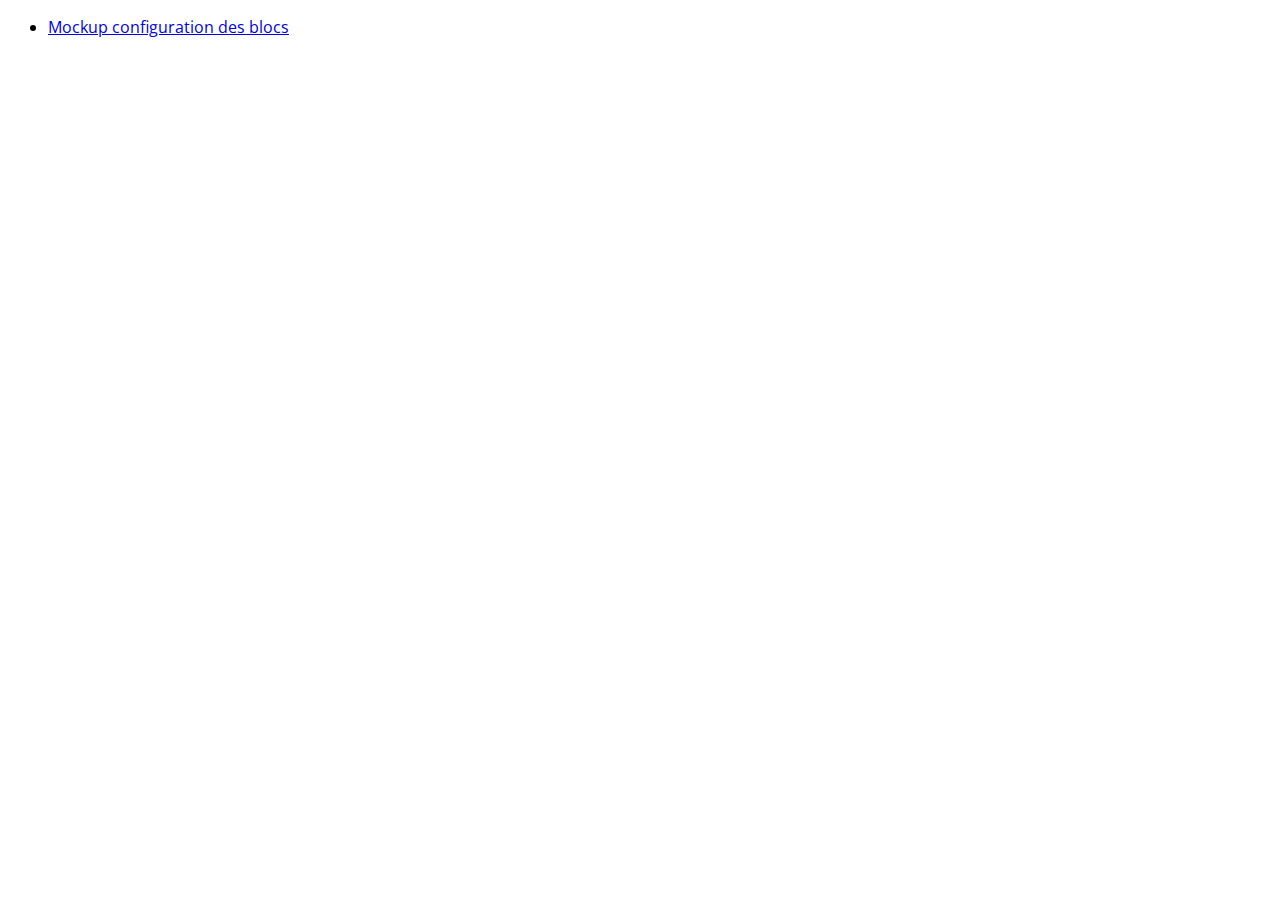
==== index.html @ 69e8ca1c "Edit blocs" ====
<!DOCTYPE html>
<html xmlns="http://www.w3.org/1999/xhtml" lang="fr-FR" xml:lang="fr-FR">
  <head>
    <meta http-equiv="Content-type" content="text/html; charset=utf-8" />
    <meta http-equiv="x-ua-compatible" content="ie=edge">
    <meta name="viewport" content="width=device-width, initial-scale=1.0" />
    <title>@hsmett</title>
     <link href="https://fonts.googleapis.com/css?family=Open+Sans" rel="stylesheet"> 
     <style type="text/css">
       html {font-family: 'Open Sans', sans-serif;}
     </style>
  </head>
  <body>
    <ul>
      <li><a href="./edit-blocs/edit-blocs.html">Mockup configuration des blocs</a></li>
    </ul>
  </body>
</html>
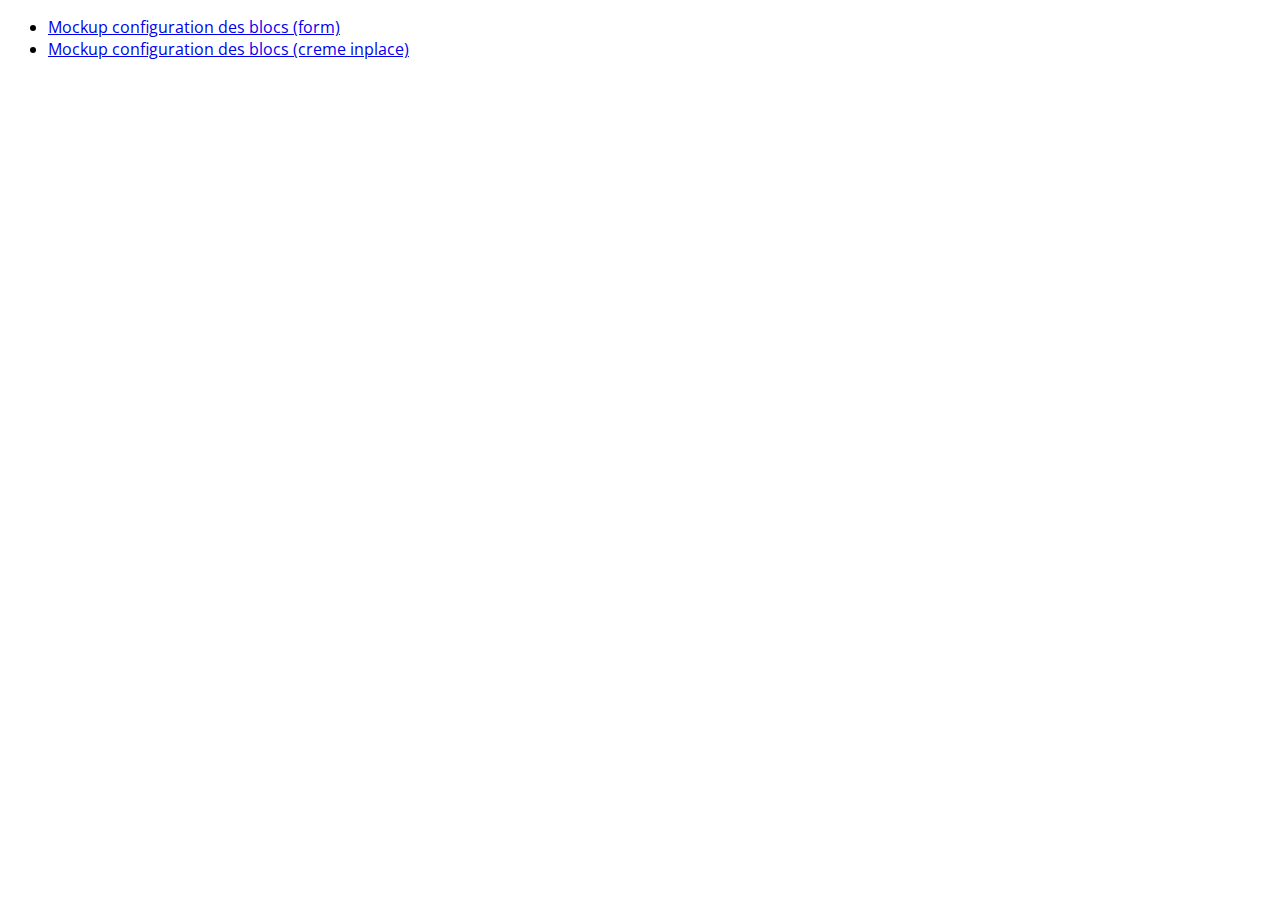
==== commit a4fddee4: "inplace bloc edit" ====
--- a/index.html
+++ b/index.html
@@ -12,7 +12,8 @@
   </head>
   <body>
     <ul>
-      <li><a href="./edit-blocs/edit-blocs.html">Mockup configuration des blocs</a></li>
+      <li><a href="./edit-blocs/edit-blocs.html">Mockup configuration des blocs (form)</a></li>
+      <li><a href="./creme-dnd-blocs/demo.html">Mockup configuration des blocs (creme inplace)</a></li>
     </ul>
   </body>
 </html>